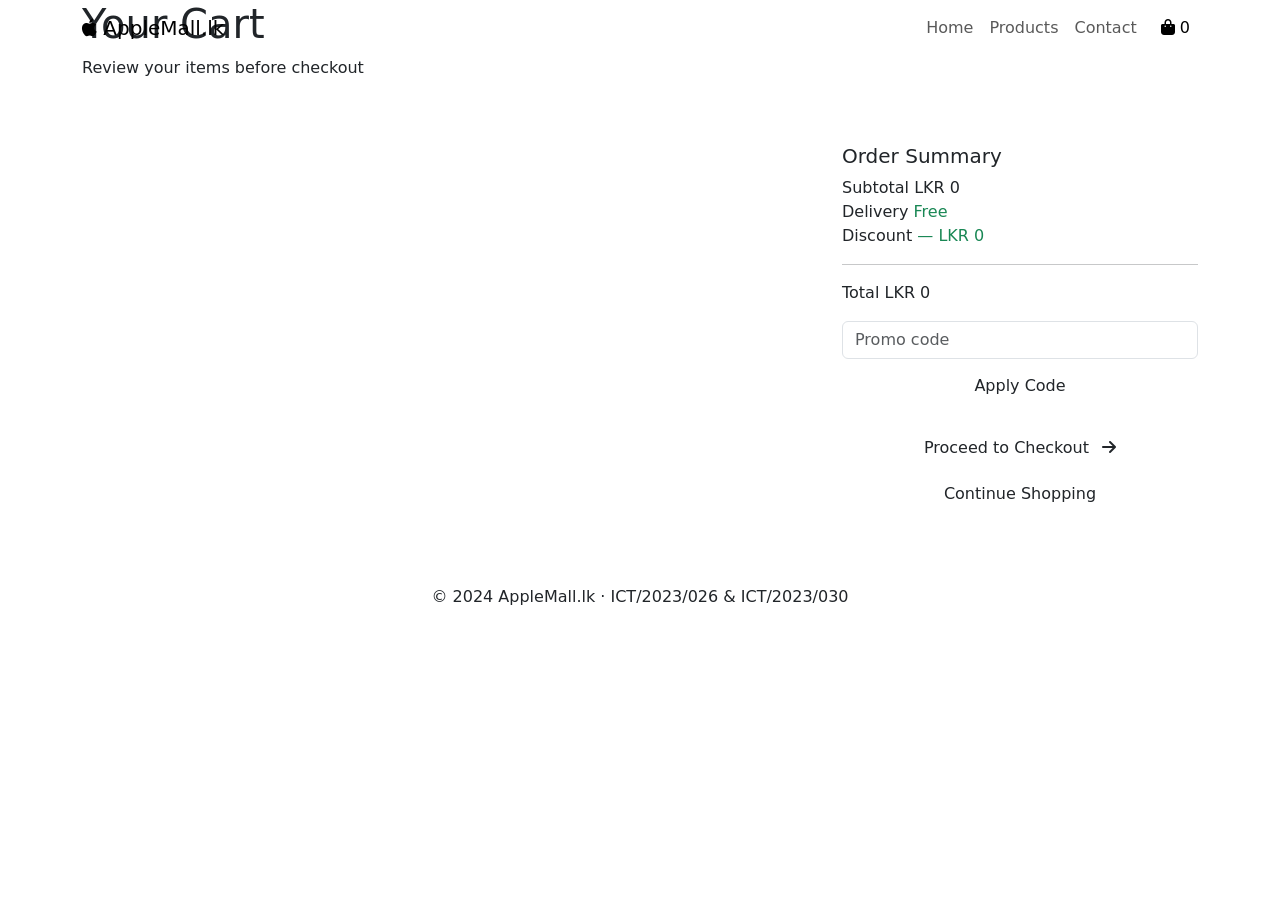
==== cart.html @ 31fba6ed "Add files via upload" ====
<!DOCTYPE html>
<html lang="en">
<head>
  <meta charset="UTF-8" />
  <meta name="viewport" content="width=device-width, initial-scale=1.0"/>
  <title>Cart – AppleMall.lk</title>
  <link href="https://cdn.jsdelivr.net/npm/bootstrap@5.3.0/dist/css/bootstrap.min.css" rel="stylesheet"/>
  <link href="https://fonts.googleapis.com/css2?family=Outfit:wght@300;400;600;700;900&display=swap" rel="stylesheet"/>
  <link rel="stylesheet" href="https://cdnjs.cloudflare.com/ajax/libs/font-awesome/6.4.0/css/all.min.css"/>
  <link rel="stylesheet" href="css/style.css"/>
</head>
<body>

  <!-- NAVBAR -->
  <nav class="navbar navbar-expand-lg fixed-top" id="mainNav">
    <div class="container">
      <a class="navbar-brand" href="index.html">
        <i class="fa-brands fa-apple"></i> AppleMall<span>.lk</span>
      </a>
      <button class="navbar-toggler" type="button" data-bs-toggle="collapse" data-bs-target="#navMenu">
        <span class="navbar-toggler-icon"></span>
      </button>
      <div class="collapse navbar-collapse" id="navMenu">
        <ul class="navbar-nav ms-auto align-items-center">
          <li class="nav-item"><a class="nav-link" href="index.html">Home</a></li>
          <li class="nav-item"><a class="nav-link" href="products.html">Products</a></li>
          <li class="nav-item"><a class="nav-link" href="contact.html">Contact</a></li>
          <li class="nav-item ms-2">
            <a class="nav-link cart-icon active" href="cart.html">
              <i class="fas fa-shopping-bag"></i>
              <span class="cart-count" id="cartCount">0</span>
            </a>
          </li>
        </ul>
      </div>
    </div>
  </nav>

  <!-- PAGE HEADER -->
  <div class="page-header">
    <div class="container">
      <h1 class="page-title">Your Cart</h1>
      <p class="page-subtitle">Review your items before checkout</p>
    </div>
  </div>

  <!-- CART CONTENT -->
  <section class="py-5">
    <div class="container">

      <!-- Empty Cart State -->
      <div id="emptyCart" class="text-center py-5 d-none">
        <div class="empty-cart-icon mb-4">
          <i class="fas fa-shopping-bag"></i>
        </div>
        <h3>Your cart is empty</h3>
        <p class="text-muted mb-4">Add some iPhones to get started!</p>
        <a href="products.html" class="btn btn-primary-custom">Browse Products</a>
      </div>

      <!-- Cart with Items -->
      <div id="cartContent">
        <div class="row g-4">
          <!-- Cart Items -->
          <div class="col-lg-8">
            <div class="cart-items-container" id="cartItemsList">
              <!-- JS fills this -->
            </div>
          </div>

          <!-- Order Summary -->
          <div class="col-lg-4">
            <div class="order-summary-card">
              <h5 class="summary-title">Order Summary</h5>
              <div class="summary-row">
                <span>Subtotal</span>
                <span id="subtotalAmount">LKR 0</span>
              </div>
              <div class="summary-row">
                <span>Delivery</span>
                <span class="text-success">Free</span>
              </div>
              <div class="summary-row">
                <span>Discount</span>
                <span id="discountAmount" class="text-success">— LKR 0</span>
              </div>
              <hr class="summary-divider"/>
              <div class="summary-row total-row">
                <span>Total</span>
                <span id="totalAmount">LKR 0</span>
              </div>

              <!-- Promo Code -->
              <div class="promo-input-group mt-3">
                <input type="text" id="promoInput" class="form-control" placeholder="Promo code"/>
                <button class="btn btn-outline-custom mt-2 w-100" onclick="applyPromo()">Apply Code</button>
              </div>
              <div id="promoMessage" class="mt-2"></div>

              <button class="btn btn-primary-custom w-100 mt-3" onclick="proceedCheckout()">
                Proceed to Checkout <i class="fas fa-arrow-right ms-2"></i>
              </button>
              <a href="products.html" class="btn btn-outline-custom w-100 mt-2">
                Continue Shopping
              </a>
            </div>
          </div>
        </div>
      </div>

    </div>
  </section>

  <!-- CHECKOUT MODAL -->
  <div class="modal fade" id="checkoutModal" tabindex="-1">
    <div class="modal-dialog modal-lg modal-dialog-centered">
      <div class="modal-content product-modal-content">
        <div class="modal-header border-0">
          <h5 class="modal-title text-white">Complete Your Order</h5>
          <button type="button" class="btn-close btn-close-white" data-bs-dismiss="modal"></button>
        </div>
        <div class="modal-body">
          <form id="checkoutForm" novalidate>
            <div class="row g-3">
              <div class="col-md-6">
                <label class="form-label text-white">Full Name *</label>
                <input type="text" class="form-control checkout-input" id="checkoutName" required placeholder="Kamal Perera"/>
                <div class="invalid-feedback">Please enter your name.</div>
              </div>
              <div class="col-md-6">
                <label class="form-label text-white">Phone Number *</label>
                <input type="tel" class="form-control checkout-input" id="checkoutPhone" required placeholder="07X XXX XXXX"/>
                <div class="invalid-feedback">Please enter a valid phone number.</div>
              </div>
              <div class="col-12">
                <label class="form-label text-white">Email *</label>
                <input type="email" class="form-control checkout-input" id="checkoutEmail" required placeholder="you@example.com"/>
                <div class="invalid-feedback">Please enter a valid email.</div>
              </div>
              <div class="col-12">
                <label class="form-label text-white">Delivery Address *</label>
                <textarea class="form-control checkout-input" id="checkoutAddress" rows="2" required placeholder="No. 12, Main Street, Colombo 03"></textarea>
                <div class="invalid-feedback">Please enter your address.</div>
              </div>
              <div class="col-md-6">
                <label class="form-label text-white">City *</label>
                <input type="text" class="form-control checkout-input" id="checkoutCity" required placeholder="Colombo"/>
                <div class="invalid-feedback">Please enter your city.</div>
              </div>
              <div class="col-md-6">
                <label class="form-label text-white">Payment Method</label>
                <select class="form-select checkout-input" id="checkoutPayment">
                  <option value="cod">Cash on Delivery</option>
                  <option value="card">Credit / Debit Card</option>
                  <option value="bank">Bank Transfer</option>
                </select>
              </div>
              <div class="col-12">
                <button type="button" class="btn btn-primary-custom w-100" onclick="placeOrder()">
                  Place Order <i class="fas fa-check ms-2"></i>
                </button>
              </div>
            </div>
          </form>
        </div>
      </div>
    </div>
  </div>

  <!-- SUCCESS MODAL -->
  <div class="modal fade" id="successModal" tabindex="-1">
    <div class="modal-dialog modal-dialog-centered">
      <div class="modal-content product-modal-content text-center p-4">
        <div class="success-icon mb-3">
          <i class="fas fa-circle-check fa-4x" style="color: #30d158;"></i>
        </div>
        <h4 class="text-white mb-2">Order Placed!</h4>
        <p class="text-muted">Thank you for shopping at AppleMall.lk. You'll receive a confirmation shortly.</p>
        <p class="order-id-text">Order ID: <strong id="orderIdDisplay"></strong></p>
        <a href="index.html" class="btn btn-primary-custom mt-3">Back to Home</a>
      </div>
    </div>
  </div>

  <!-- FOOTER -->
  <footer class="site-footer py-4">
    <div class="container text-center">
      <p class="footer-copy">© 2024 AppleMall.lk · ICT/2023/026 & ICT/2023/030</p>
    </div>
  </footer>

  <script src="https://cdn.jsdelivr.net/npm/bootstrap@5.3.0/dist/js/bootstrap.bundle.min.js"></script>
  <script src="js/products-data.js"></script>
  <script src="js/cart.js"></script>
</body>
</html>
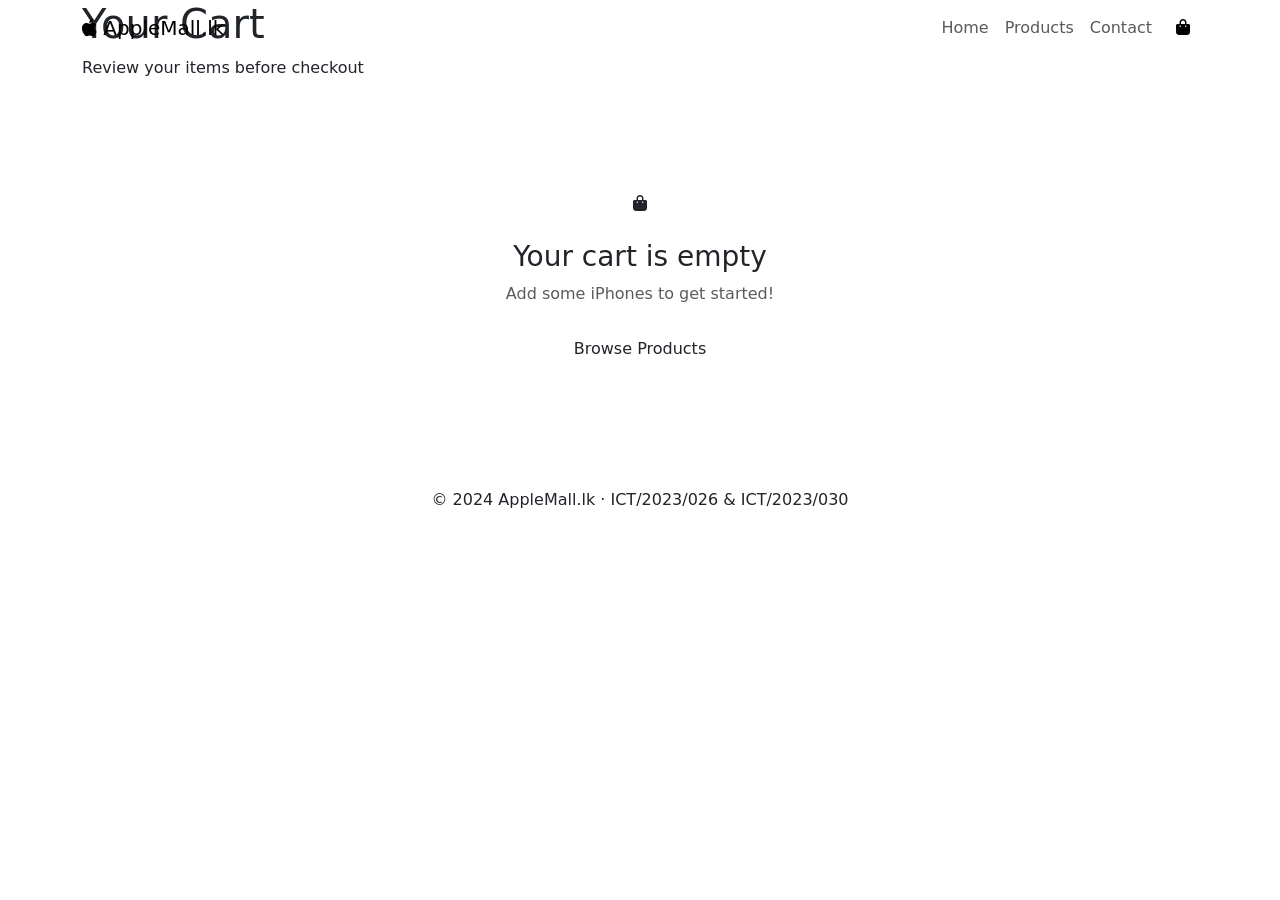
==== commit eab0bf1b: "cart.html" ====
--- a/cart.html
+++ b/cart.html
@@ -190,10 +190,12 @@
   </footer>
 
   <script src="https://cdn.jsdelivr.net/npm/bootstrap@5.3.0/dist/js/bootstrap.bundle.min.js"></script>
-  <script src="js/products-data.js"></script>
-  <script src="js/cart.js"></script>
+<script src="products-data.js"></script>
+<script src="cart.js"></script>
 </body>
 </html>
-
-
-
+</body>
+</html>
+
+
+
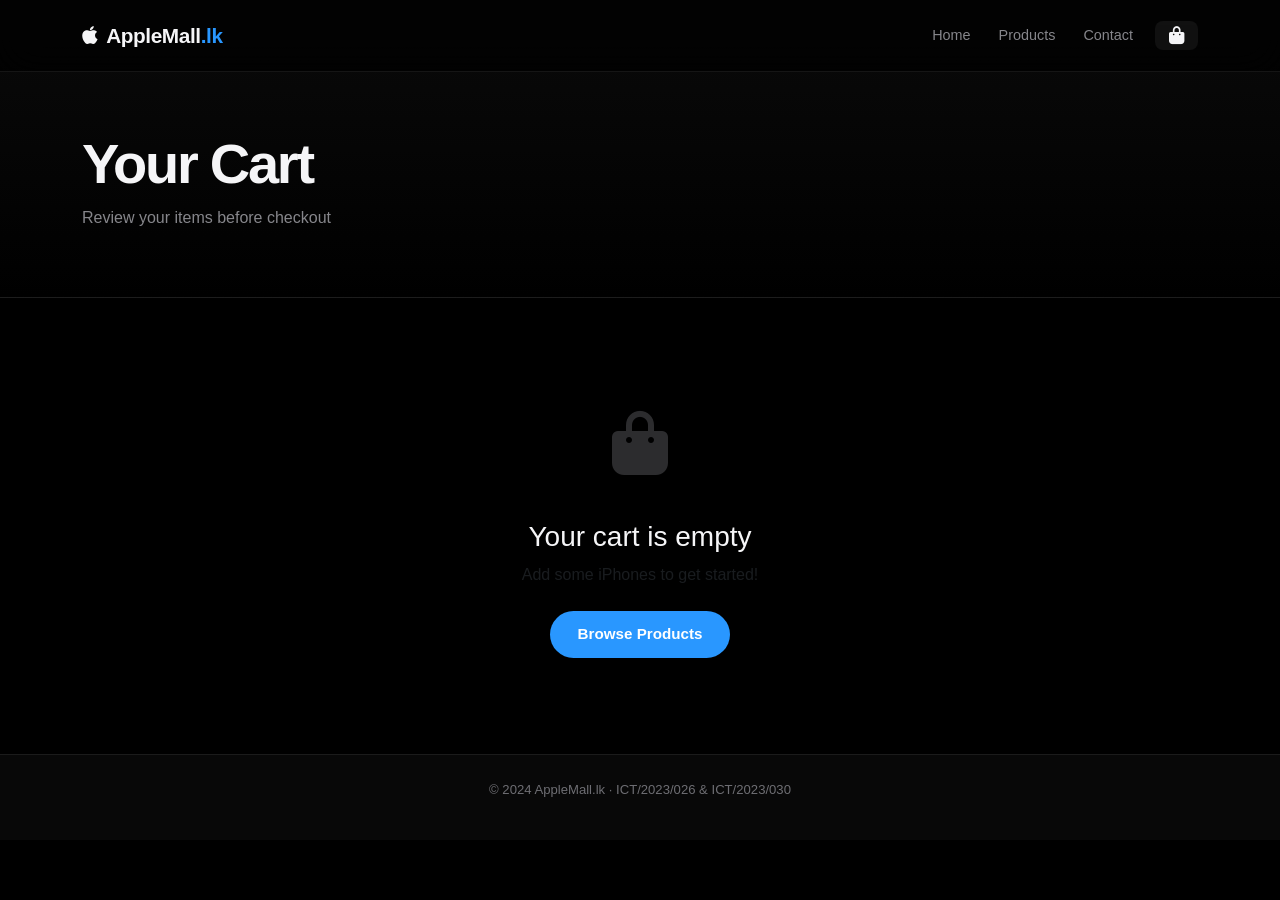
==== commit 2589408b: "cart.html" ====
--- a/cart.html
+++ b/cart.html
@@ -7,7 +7,7 @@
   <link href="https://cdn.jsdelivr.net/npm/bootstrap@5.3.0/dist/css/bootstrap.min.css" rel="stylesheet"/>
   <link href="https://fonts.googleapis.com/css2?family=Outfit:wght@300;400;600;700;900&display=swap" rel="stylesheet"/>
   <link rel="stylesheet" href="https://cdnjs.cloudflare.com/ajax/libs/font-awesome/6.4.0/css/all.min.css"/>
-  <link rel="stylesheet" href="css/style.css"/>
+  <link rel="stylesheet" href="style.css"/>
 </head>
 <body>
 
--- a/style.css
+++ b/style.css
@@ -0,0 +1,1197 @@
+/* ============================================
+   AppleMall.lk – Main Stylesheet
+   Phase 2 – Web Design Mini Project
+   ============================================ */
+
+@import url('https://fonts.googleapis.com/css2?family=Outfit:wght@300;400;600;700;900&display=swap');
+
+/* ---- CSS Variables ---- */
+:root {
+  --bg-primary: #000000;
+  --bg-secondary: #0a0a0a;
+  --bg-card: #141414;
+  --bg-card-hover: #1c1c1c;
+  --accent: #2997ff;
+  --accent-hover: #007aff;
+  --accent-glow: rgba(41, 151, 255, 0.25);
+  --text-primary: #f5f5f7;
+  --text-secondary: #86868b;
+  --text-muted: #6e6e73;
+  --border: rgba(255,255,255,0.08);
+  --border-strong: rgba(255,255,255,0.15);
+  --success: #30d158;
+  --danger: #ff453a;
+  --warning: #ffd60a;
+  --font: 'Outfit', sans-serif;
+  --radius: 16px;
+  --radius-sm: 10px;
+  --shadow: 0 8px 40px rgba(0,0,0,0.5);
+  --transition: all 0.3s cubic-bezier(0.4, 0, 0.2, 1);
+}
+
+/* ---- Base ---- */
+*, *::before, *::after { box-sizing: border-box; margin: 0; padding: 0; }
+
+html { scroll-behavior: smooth; }
+
+body {
+  font-family: var(--font);
+  background: var(--bg-primary);
+  color: var(--text-primary);
+  line-height: 1.6;
+  overflow-x: hidden;
+}
+
+/* ---- Scrollbar ---- */
+::-webkit-scrollbar { width: 6px; }
+::-webkit-scrollbar-track { background: var(--bg-secondary); }
+::-webkit-scrollbar-thumb { background: #333; border-radius: 3px; }
+::-webkit-scrollbar-thumb:hover { background: var(--accent); }
+
+/* ============================================
+   NAVBAR
+   ============================================ */
+.navbar {
+  background: rgba(0, 0, 0, 0.75);
+  backdrop-filter: saturate(180%) blur(20px);
+  -webkit-backdrop-filter: saturate(180%) blur(20px);
+  border-bottom: 1px solid var(--border);
+  padding: 14px 0;
+  transition: var(--transition);
+  z-index: 1000;
+}
+
+.navbar.scrolled {
+  background: rgba(0, 0, 0, 0.92);
+}
+
+.navbar-brand {
+  font-size: 1.3rem;
+  font-weight: 700;
+  color: var(--text-primary) !important;
+  letter-spacing: -0.02em;
+  text-decoration: none;
+}
+
+.navbar-brand i { margin-right: 4px; }
+.navbar-brand span { color: var(--accent); }
+
+.nav-link {
+  color: var(--text-secondary) !important;
+  font-weight: 500;
+  font-size: 0.9rem;
+  padding: 6px 14px !important;
+  border-radius: 8px;
+  transition: var(--transition);
+}
+
+.nav-link:hover, .nav-link.active {
+  color: var(--text-primary) !important;
+  background: rgba(255,255,255,0.06);
+}
+
+.cart-icon {
+  position: relative;
+  display: inline-flex;
+  align-items: center;
+  font-size: 1.1rem;
+}
+
+.cart-count {
+  position: absolute;
+  top: -6px;
+  right: -6px;
+  background: var(--accent);
+  color: #fff;
+  font-size: 0.65rem;
+  font-weight: 700;
+  width: 18px;
+  height: 18px;
+  border-radius: 50%;
+  display: flex;
+  align-items: center;
+  justify-content: center;
+}
+
+.navbar-toggler {
+  border: 1px solid var(--border);
+  padding: 6px 10px;
+}
+.navbar-toggler-icon {
+  background-image: url("data:image/svg+xml,%3csvg xmlns='http://www.w3.org/2000/svg' viewBox='0 0 30 30'%3e%3cpath stroke='rgba%28255,255,255,0.7%29' stroke-linecap='round' stroke-miterlimit='10' stroke-width='2' d='M4 7h22M4 15h22M4 23h22'/%3e%3c/svg%3e");
+}
+
+/* ============================================
+   HERO SECTION
+   ============================================ */
+.hero-section {
+  position: relative;
+  min-height: 100vh;
+  display: flex;
+  align-items: center;
+  overflow: hidden;
+  padding-top: 80px;
+}
+
+.hero-bg {
+  position: absolute;
+  inset: 0;
+  background: radial-gradient(ellipse at 70% 50%, rgba(41, 151, 255, 0.12) 0%, transparent 60%),
+              radial-gradient(ellipse at 20% 80%, rgba(100, 50, 200, 0.08) 0%, transparent 50%),
+              linear-gradient(180deg, #000 0%, #080808 100%);
+  z-index: 0;
+}
+
+.hero-section .container { position: relative; z-index: 1; }
+
+.hero-label {
+  font-size: 0.8rem;
+  font-weight: 600;
+  letter-spacing: 0.15em;
+  text-transform: uppercase;
+  color: var(--accent);
+  margin-bottom: 12px;
+}
+
+.hero-title {
+  font-size: clamp(3rem, 7vw, 5.5rem);
+  font-weight: 900;
+  letter-spacing: -0.04em;
+  line-height: 1.05;
+  color: var(--text-primary);
+  margin-bottom: 20px;
+}
+
+.hero-title span {
+  background: linear-gradient(135deg, #2997ff, #bf5af2);
+  -webkit-background-clip: text;
+  -webkit-text-fill-color: transparent;
+  background-clip: text;
+}
+
+.hero-subtitle {
+  font-size: 1.1rem;
+  color: var(--text-secondary);
+  max-width: 420px;
+  margin-bottom: 36px;
+  line-height: 1.7;
+}
+
+.hero-buttons { display: flex; gap: 12px; flex-wrap: wrap; }
+
+.btn-primary-custom {
+  background: var(--accent);
+  color: #fff !important;
+  border: none;
+  padding: 12px 28px;
+  border-radius: 100px;
+  font-weight: 600;
+  font-size: 0.95rem;
+  transition: var(--transition);
+  text-decoration: none;
+  display: inline-flex;
+  align-items: center;
+}
+
+.btn-primary-custom:hover {
+  background: var(--accent-hover);
+  transform: translateY(-2px);
+  box-shadow: 0 8px 24px var(--accent-glow);
+  color: #fff !important;
+}
+
+.btn-outline-custom {
+  background: transparent;
+  color: var(--text-primary) !important;
+  border: 1px solid var(--border-strong);
+  padding: 12px 28px;
+  border-radius: 100px;
+  font-weight: 600;
+  font-size: 0.95rem;
+  transition: var(--transition);
+  text-decoration: none;
+  display: inline-flex;
+  align-items: center;
+}
+
+.btn-outline-custom:hover {
+  background: rgba(255,255,255,0.08);
+  border-color: rgba(255,255,255,0.3);
+  transform: translateY(-2px);
+  color: var(--text-primary) !important;
+}
+
+.phone-showcase {
+  position: relative;
+  display: inline-block;
+}
+
+.phone-glow {
+  position: absolute;
+  inset: -40px;
+  background: radial-gradient(circle, rgba(41,151,255,0.2) 0%, transparent 65%);
+  border-radius: 50%;
+  animation: glow-pulse 3s ease-in-out infinite;
+}
+
+@keyframes glow-pulse {
+  0%, 100% { opacity: 0.5; transform: scale(1); }
+  50% { opacity: 1; transform: scale(1.05); }
+}
+
+.hero-phone-img {
+  width: 100%;
+  max-width: 380px;
+  object-fit: contain;
+  animation: float 4s ease-in-out infinite;
+  filter: drop-shadow(0 40px 60px rgba(0,0,0,0.8));
+}
+
+@keyframes float {
+  0%, 100% { transform: translateY(0); }
+  50% { transform: translateY(-16px); }
+}
+
+.hero-scroll-indicator {
+  position: absolute;
+  bottom: 32px;
+  left: 50%;
+  transform: translateX(-50%);
+  display: flex;
+  flex-direction: column;
+  align-items: center;
+  gap: 6px;
+}
+
+.scroll-dot {
+  width: 6px;
+  height: 6px;
+  border-radius: 50%;
+  background: var(--accent);
+  animation: scroll-bounce 1.8s ease-in-out infinite;
+}
+
+@keyframes scroll-bounce {
+  0%, 100% { transform: translateY(0); opacity: 1; }
+  50% { transform: translateY(8px); opacity: 0.3; }
+}
+
+/* ============================================
+   FEATURES BAR
+   ============================================ */
+.features-bar {
+  background: var(--bg-card);
+  border-top: 1px solid var(--border);
+  border-bottom: 1px solid var(--border);
+}
+
+.feature-item {
+  display: flex;
+  align-items: center;
+  justify-content: center;
+  gap: 10px;
+  color: var(--text-secondary);
+  font-size: 0.9rem;
+  font-weight: 500;
+  padding: 10px 0;
+}
+
+.feature-item i {
+  font-size: 1.1rem;
+  color: var(--accent);
+}
+
+/* ============================================
+   SECTION HEADERS
+   ============================================ */
+.section-label {
+  font-size: 0.75rem;
+  font-weight: 600;
+  letter-spacing: 0.15em;
+  text-transform: uppercase;
+  color: var(--accent);
+  margin-bottom: 8px;
+}
+
+.section-title {
+  font-size: clamp(1.8rem, 4vw, 2.8rem);
+  font-weight: 800;
+  letter-spacing: -0.03em;
+  color: var(--text-primary);
+  margin-bottom: 12px;
+}
+
+.section-subtitle {
+  color: var(--text-secondary);
+  font-size: 1rem;
+  max-width: 480px;
+  margin: 0 auto;
+}
+
+/* ============================================
+   PRODUCT CARDS
+   ============================================ */
+.product-card {
+  background: var(--bg-card);
+  border: 1px solid var(--border);
+  border-radius: var(--radius);
+  overflow: hidden;
+  transition: var(--transition);
+  cursor: pointer;
+  height: 100%;
+}
+
+.product-card:hover {
+  transform: translateY(-6px);
+  border-color: rgba(41,151,255,0.3);
+  box-shadow: 0 20px 50px rgba(0,0,0,0.5), 0 0 0 1px rgba(41,151,255,0.15);
+}
+
+.product-img-wrap {
+  background: #1a1a1a;
+  padding: 28px;
+  text-align: center;
+  position: relative;
+  overflow: hidden;
+}
+
+.product-img-wrap::after {
+  content: '';
+  position: absolute;
+  inset: 0;
+  background: radial-gradient(circle at center, rgba(41,151,255,0.05) 0%, transparent 70%);
+}
+
+.product-card img {
+  width: 100%;
+  height: 200px;
+  object-fit: contain;
+  transition: transform 0.5s cubic-bezier(0.4,0,0.2,1);
+}
+
+.product-card:hover img { transform: scale(1.06); }
+
+.product-badge {
+  position: absolute;
+  top: 12px;
+  left: 12px;
+  background: var(--accent);
+  color: #fff;
+  font-size: 0.7rem;
+  font-weight: 700;
+  padding: 3px 10px;
+  border-radius: 100px;
+  z-index: 1;
+}
+
+.product-badge.sale { background: var(--danger); }
+
+.product-info {
+  padding: 18px;
+}
+
+.product-series {
+  font-size: 0.7rem;
+  font-weight: 600;
+  letter-spacing: 0.1em;
+  text-transform: uppercase;
+  color: var(--accent);
+  margin-bottom: 4px;
+}
+
+.product-name {
+  font-size: 1.05rem;
+  font-weight: 700;
+  color: var(--text-primary);
+  margin-bottom: 6px;
+  letter-spacing: -0.02em;
+}
+
+.product-specs {
+  font-size: 0.8rem;
+  color: var(--text-muted);
+  margin-bottom: 14px;
+}
+
+.product-price {
+  font-size: 1.15rem;
+  font-weight: 800;
+  color: var(--text-primary);
+  letter-spacing: -0.02em;
+}
+
+.product-price-old {
+  font-size: 0.85rem;
+  color: var(--text-muted);
+  text-decoration: line-through;
+  margin-left: 6px;
+}
+
+.product-actions {
+  display: flex;
+  gap: 8px;
+  margin-top: 14px;
+}
+
+.btn-add-cart {
+  flex: 1;
+  background: var(--accent);
+  color: #fff;
+  border: none;
+  padding: 9px 14px;
+  border-radius: 100px;
+  font-size: 0.85rem;
+  font-weight: 600;
+  cursor: pointer;
+  transition: var(--transition);
+}
+
+.btn-add-cart:hover {
+  background: var(--accent-hover);
+  transform: scale(1.02);
+}
+
+.btn-view-detail {
+  background: var(--bg-card-hover);
+  color: var(--text-secondary);
+  border: 1px solid var(--border);
+  padding: 9px 14px;
+  border-radius: 100px;
+  font-size: 0.85rem;
+  font-weight: 600;
+  cursor: pointer;
+  transition: var(--transition);
+}
+
+.btn-view-detail:hover {
+  background: rgba(255,255,255,0.08);
+  color: var(--text-primary);
+}
+
+/* ============================================
+   PROMO SECTION
+   ============================================ */
+.promo-card {
+  background: linear-gradient(135deg, #1a1a2e 0%, #16213e 50%, #0f3460 100%);
+  border: 1px solid rgba(41,151,255,0.2);
+  border-radius: var(--radius);
+  padding: 48px 40px;
+  position: relative;
+  overflow: hidden;
+}
+
+.promo-card::before {
+  content: '';
+  position: absolute;
+  top: -80px;
+  right: -80px;
+  width: 300px;
+  height: 300px;
+  background: radial-gradient(circle, rgba(41,151,255,0.15) 0%, transparent 70%);
+  border-radius: 50%;
+}
+
+.promo-label {
+  font-size: 0.75rem;
+  font-weight: 600;
+  letter-spacing: 0.15em;
+  text-transform: uppercase;
+  color: var(--warning);
+  margin-bottom: 10px;
+}
+
+.promo-title {
+  font-size: 2.2rem;
+  font-weight: 800;
+  letter-spacing: -0.03em;
+  color: var(--text-primary);
+  line-height: 1.2;
+  margin-bottom: 12px;
+}
+
+.promo-title span {
+  color: var(--accent);
+}
+
+.promo-text {
+  color: var(--text-secondary);
+}
+
+.promo-badge {
+  width: 120px;
+  height: 120px;
+  border-radius: 50%;
+  background: var(--danger);
+  display: flex;
+  align-items: center;
+  justify-content: center;
+  font-size: 1.8rem;
+  font-weight: 900;
+  color: #fff;
+  margin: 0 auto;
+  animation: spin-slow 8s linear infinite;
+  box-shadow: 0 0 40px rgba(255,69,58,0.4);
+}
+
+@keyframes spin-slow {
+  0% { transform: rotate(0deg); }
+  100% { transform: rotate(360deg); }
+}
+
+/* ============================================
+   ACCESSORIES
+   ============================================ */
+.accessory-card {
+  background: var(--bg-card);
+  border: 1px solid var(--border);
+  border-radius: var(--radius);
+  padding: 28px 20px;
+  transition: var(--transition);
+  cursor: pointer;
+}
+
+.accessory-card:hover {
+  border-color: rgba(41,151,255,0.3);
+  transform: translateY(-4px);
+}
+
+.accessory-icon {
+  font-size: 2rem;
+  color: var(--accent);
+  margin-bottom: 14px;
+}
+
+.accessory-card h6 {
+  font-size: 0.95rem;
+  font-weight: 700;
+  color: var(--text-primary);
+  margin-bottom: 4px;
+}
+
+.accessory-card p {
+  font-size: 0.8rem;
+  color: var(--text-muted);
+  margin: 0;
+}
+
+/* ============================================
+   TESTIMONIALS
+   ============================================ */
+.testimonials-section {
+  background: var(--bg-secondary);
+}
+
+.testimonial-card {
+  background: var(--bg-card);
+  border: 1px solid var(--border);
+  border-radius: var(--radius);
+  padding: 36px;
+  max-width: 620px;
+  text-align: center;
+}
+
+.stars { color: var(--warning); font-size: 1.2rem; letter-spacing: 2px; }
+
+.testimonial-text {
+  color: var(--text-secondary);
+  font-size: 1rem;
+  line-height: 1.8;
+  margin-bottom: 24px;
+  font-style: italic;
+}
+
+.testimonial-author {
+  display: flex;
+  align-items: center;
+  justify-content: center;
+  gap: 12px;
+}
+
+.author-avatar {
+  width: 44px;
+  height: 44px;
+  border-radius: 50%;
+  background: var(--accent);
+  display: flex;
+  align-items: center;
+  justify-content: center;
+  font-weight: 700;
+  font-size: 0.8rem;
+  color: #fff;
+}
+
+.testimonial-author strong {
+  display: block;
+  font-size: 0.95rem;
+  color: var(--text-primary);
+}
+
+.testimonial-author small {
+  color: var(--text-muted);
+  font-size: 0.8rem;
+}
+
+.carousel-control-prev, .carousel-control-next {
+  width: 40px;
+  height: 40px;
+  background: var(--bg-card);
+  border-radius: 50%;
+  top: 50%;
+  transform: translateY(-50%);
+  border: 1px solid var(--border);
+}
+
+/* ============================================
+   PAGE HEADER (inner pages)
+   ============================================ */
+.page-header {
+  padding: 130px 0 50px;
+  background: linear-gradient(180deg, #0a0a0a 0%, #000 100%);
+  border-bottom: 1px solid var(--border);
+}
+
+.page-title {
+  font-size: clamp(2rem, 5vw, 3.5rem);
+  font-weight: 900;
+  letter-spacing: -0.04em;
+  color: var(--text-primary);
+  margin-bottom: 8px;
+}
+
+.page-subtitle {
+  color: var(--text-secondary);
+  font-size: 1rem;
+}
+
+/* ============================================
+   FILTER BAR
+   ============================================ */
+.filter-bar {
+  background: var(--bg-card);
+  border: 1px solid var(--border);
+  border-radius: var(--radius);
+  padding: 20px 24px;
+}
+
+.search-box {
+  position: relative;
+}
+
+.search-box i {
+  position: absolute;
+  left: 14px;
+  top: 50%;
+  transform: translateY(-50%);
+  color: var(--text-muted);
+  font-size: 0.9rem;
+  z-index: 1;
+}
+
+.search-box .form-control {
+  padding-left: 38px;
+}
+
+.form-control, .form-select, .filter-select {
+  background: var(--bg-secondary) !important;
+  border: 1px solid var(--border) !important;
+  color: var(--text-primary) !important;
+  border-radius: var(--radius-sm) !important;
+  font-family: var(--font) !important;
+  font-size: 0.9rem !important;
+  padding: 10px 14px !important;
+}
+
+.form-control:focus, .form-select:focus {
+  border-color: var(--accent) !important;
+  box-shadow: 0 0 0 3px rgba(41,151,255,0.15) !important;
+  outline: none !important;
+}
+
+.form-control::placeholder { color: var(--text-muted) !important; }
+
+.filter-select option {
+  background: #1a1a1a;
+  color: var(--text-primary);
+}
+
+.results-count {
+  color: var(--text-muted);
+  font-size: 0.9rem;
+}
+
+#noResults { color: var(--text-secondary); }
+
+/* ============================================
+   PRODUCT MODAL
+   ============================================ */
+.product-modal-content {
+  background: #121212 !important;
+  border: 1px solid var(--border) !important;
+  border-radius: var(--radius) !important;
+  color: var(--text-primary);
+}
+
+.modal-product-img {
+  width: 100%;
+  max-height: 300px;
+  object-fit: contain;
+  background: #1a1a1a;
+  border-radius: var(--radius-sm);
+  padding: 24px;
+}
+
+.modal-product-name {
+  font-size: 1.5rem;
+  font-weight: 800;
+  letter-spacing: -0.03em;
+  margin-bottom: 6px;
+}
+
+.modal-product-price {
+  font-size: 1.4rem;
+  font-weight: 700;
+  color: var(--accent);
+  margin-bottom: 16px;
+}
+
+.spec-table { width: 100%; }
+.spec-table tr td {
+  padding: 8px 0;
+  border-bottom: 1px solid var(--border);
+  font-size: 0.9rem;
+}
+.spec-table tr td:first-child { color: var(--text-muted); width: 40%; }
+.spec-table tr:last-child td { border-bottom: none; }
+
+.color-swatch {
+  width: 28px;
+  height: 28px;
+  border-radius: 50%;
+  display: inline-block;
+  cursor: pointer;
+  border: 2px solid transparent;
+  transition: var(--transition);
+}
+
+.color-swatch:hover, .color-swatch.active {
+  border-color: var(--accent);
+  transform: scale(1.2);
+}
+
+/* ============================================
+   CART PAGE
+   ============================================ */
+.cart-item {
+  background: var(--bg-card);
+  border: 1px solid var(--border);
+  border-radius: var(--radius);
+  padding: 20px;
+  margin-bottom: 16px;
+  display: flex;
+  align-items: center;
+  gap: 20px;
+  transition: var(--transition);
+}
+
+.cart-item:hover { border-color: rgba(41,151,255,0.2); }
+
+.cart-item-img {
+  width: 90px;
+  height: 90px;
+  object-fit: contain;
+  background: #1a1a1a;
+  border-radius: var(--radius-sm);
+  padding: 8px;
+  flex-shrink: 0;
+}
+
+.cart-item-info { flex: 1; }
+
+.cart-item-name {
+  font-size: 1rem;
+  font-weight: 700;
+  color: var(--text-primary);
+  margin-bottom: 4px;
+}
+
+.cart-item-specs {
+  font-size: 0.8rem;
+  color: var(--text-muted);
+  margin-bottom: 10px;
+}
+
+.cart-item-price {
+  font-size: 1rem;
+  font-weight: 700;
+  color: var(--accent);
+}
+
+.qty-controls {
+  display: flex;
+  align-items: center;
+  gap: 10px;
+  background: var(--bg-secondary);
+  border: 1px solid var(--border);
+  border-radius: 100px;
+  padding: 4px 8px;
+}
+
+.qty-btn {
+  background: none;
+  border: none;
+  color: var(--text-secondary);
+  cursor: pointer;
+  width: 26px;
+  height: 26px;
+  border-radius: 50%;
+  display: flex;
+  align-items: center;
+  justify-content: center;
+  font-size: 1rem;
+  transition: var(--transition);
+}
+
+.qty-btn:hover {
+  background: var(--accent);
+  color: #fff;
+}
+
+.qty-num {
+  font-weight: 700;
+  font-size: 0.95rem;
+  min-width: 20px;
+  text-align: center;
+}
+
+.btn-remove {
+  background: none;
+  border: none;
+  color: var(--danger);
+  cursor: pointer;
+  font-size: 1rem;
+  padding: 8px;
+  border-radius: var(--radius-sm);
+  transition: var(--transition);
+}
+
+.btn-remove:hover {
+  background: rgba(255,69,58,0.1);
+}
+
+.order-summary-card {
+  background: var(--bg-card);
+  border: 1px solid var(--border);
+  border-radius: var(--radius);
+  padding: 24px;
+  position: sticky;
+  top: 90px;
+}
+
+.summary-title {
+  font-size: 1.1rem;
+  font-weight: 700;
+  color: var(--text-primary);
+  margin-bottom: 20px;
+  padding-bottom: 16px;
+  border-bottom: 1px solid var(--border);
+}
+
+.summary-row {
+  display: flex;
+  justify-content: space-between;
+  align-items: center;
+  margin-bottom: 12px;
+  font-size: 0.9rem;
+  color: var(--text-secondary);
+}
+
+.summary-divider { border-color: var(--border); }
+
+.total-row {
+  font-size: 1.1rem;
+  font-weight: 700;
+  color: var(--text-primary);
+  margin-top: 12px;
+}
+
+.empty-cart-icon {
+  font-size: 4rem;
+  color: var(--text-muted);
+  opacity: 0.4;
+}
+
+.order-id-text {
+  color: var(--text-secondary);
+  font-size: 0.9rem;
+}
+
+.promo-input-group { }
+
+/* ============================================
+   CHECKOUT FORM
+   ============================================ */
+.checkout-input {
+  background: rgba(255,255,255,0.05) !important;
+  border: 1px solid rgba(255,255,255,0.12) !important;
+  color: var(--text-primary) !important;
+  border-radius: var(--radius-sm) !important;
+  font-family: var(--font) !important;
+  padding: 12px 16px !important;
+  transition: var(--transition) !important;
+}
+
+.checkout-input:focus {
+  background: rgba(255,255,255,0.08) !important;
+  border-color: var(--accent) !important;
+  box-shadow: 0 0 0 3px rgba(41,151,255,0.15) !important;
+}
+
+.checkout-input::placeholder { color: var(--text-muted) !important; }
+
+/* ============================================
+   CONTACT PAGE
+   ============================================ */
+.contact-info-card {
+  background: var(--bg-card);
+  border: 1px solid var(--border);
+  border-radius: var(--radius);
+  padding: 20px;
+  display: flex;
+  align-items: flex-start;
+  gap: 16px;
+  transition: var(--transition);
+}
+
+.contact-info-card:hover {
+  border-color: rgba(41,151,255,0.3);
+  transform: translateX(4px);
+}
+
+.contact-info-icon {
+  width: 44px;
+  height: 44px;
+  background: rgba(41,151,255,0.12);
+  border-radius: var(--radius-sm);
+  display: flex;
+  align-items: center;
+  justify-content: center;
+  color: var(--accent);
+  font-size: 1.1rem;
+  flex-shrink: 0;
+}
+
+.contact-info-card h6 {
+  font-size: 0.85rem;
+  font-weight: 700;
+  color: var(--text-primary);
+  margin-bottom: 4px;
+}
+
+.contact-info-card p {
+  font-size: 0.85rem;
+  color: var(--text-secondary);
+  margin: 0;
+  line-height: 1.6;
+}
+
+.contact-form-card {
+  background: var(--bg-card);
+  border: 1px solid var(--border);
+  border-radius: var(--radius);
+  padding: 36px;
+}
+
+.contact-success-alert {
+  background: rgba(48,209,88,0.12);
+  border: 1px solid rgba(48,209,88,0.3);
+  color: var(--success);
+  border-radius: var(--radius-sm);
+  padding: 14px 18px;
+  font-size: 0.95rem;
+}
+
+/* FAQ */
+.faq-item {
+  background: var(--bg-card) !important;
+  border: 1px solid var(--border) !important;
+  border-radius: var(--radius-sm) !important;
+  margin-bottom: 10px !important;
+  overflow: hidden;
+}
+
+.faq-button {
+  background: var(--bg-card) !important;
+  color: var(--text-primary) !important;
+  font-weight: 600 !important;
+  font-family: var(--font) !important;
+  border: none !important;
+  padding: 18px 20px !important;
+}
+
+.faq-button:not(.collapsed) {
+  background: var(--bg-card-hover) !important;
+  color: var(--accent) !important;
+  box-shadow: none !important;
+}
+
+.faq-button::after {
+  filter: invert(1);
+}
+
+.faq-body {
+  background: var(--bg-card-hover) !important;
+  color: var(--text-secondary) !important;
+  font-family: var(--font) !important;
+  font-size: 0.92rem !important;
+  line-height: 1.7 !important;
+  border-top: 1px solid var(--border);
+  padding: 16px 20px !important;
+}
+
+/* ============================================
+   FOOTER
+   ============================================ */
+.site-footer {
+  background: #080808;
+  border-top: 1px solid var(--border);
+}
+
+.footer-brand {
+  font-size: 1.3rem;
+  font-weight: 700;
+  color: var(--text-primary);
+  margin-bottom: 10px;
+  letter-spacing: -0.02em;
+}
+
+.footer-brand span { color: var(--accent); }
+.footer-brand i { margin-right: 4px; }
+
+.footer-desc {
+  color: var(--text-muted);
+  font-size: 0.88rem;
+  line-height: 1.7;
+  margin-bottom: 6px;
+}
+
+.footer-heading {
+  font-size: 0.8rem;
+  font-weight: 700;
+  letter-spacing: 0.1em;
+  text-transform: uppercase;
+  color: var(--text-secondary);
+  margin-bottom: 14px;
+}
+
+.footer-links {
+  list-style: none;
+  padding: 0;
+  margin: 0;
+}
+
+.footer-links li { margin-bottom: 8px; }
+
+.footer-links a {
+  color: var(--text-muted);
+  text-decoration: none;
+  font-size: 0.9rem;
+  transition: var(--transition);
+}
+
+.footer-links a:hover { color: var(--text-primary); }
+
+.social-links { display: flex; gap: 12px; }
+
+.social-links a {
+  width: 36px;
+  height: 36px;
+  background: var(--bg-card);
+  border: 1px solid var(--border);
+  border-radius: 50%;
+  display: flex;
+  align-items: center;
+  justify-content: center;
+  color: var(--text-secondary);
+  text-decoration: none;
+  font-size: 0.9rem;
+  transition: var(--transition);
+}
+
+.social-links a:hover {
+  background: var(--accent);
+  border-color: var(--accent);
+  color: #fff;
+  transform: translateY(-2px);
+}
+
+.footer-divider { border-color: var(--border); }
+
+.footer-copy {
+  color: var(--text-muted);
+  font-size: 0.82rem;
+}
+
+/* ============================================
+   TOAST NOTIFICATION
+   ============================================ */
+.toast-container {
+  position: fixed;
+  bottom: 24px;
+  right: 24px;
+  z-index: 9999;
+}
+
+.app-toast {
+  background: var(--bg-card);
+  border: 1px solid var(--border);
+  border-radius: var(--radius-sm);
+  padding: 14px 20px;
+  color: var(--text-primary);
+  font-size: 0.9rem;
+  display: flex;
+  align-items: center;
+  gap: 10px;
+  box-shadow: var(--shadow);
+  animation: toast-in 0.3s ease forwards;
+  margin-top: 8px;
+  min-width: 260px;
+}
+
+.app-toast.success i { color: var(--success); }
+.app-toast.error i { color: var(--danger); }
+
+@keyframes toast-in {
+  from { opacity: 0; transform: translateY(20px); }
+  to { opacity: 1; transform: translateY(0); }
+}
+
+/* ============================================
+   ANIMATIONS
+   ============================================ */
+.fade-in-up {
+  animation: fade-in-up 0.6s ease forwards;
+}
+
+@keyframes fade-in-up {
+  from { opacity: 0; transform: translateY(30px); }
+  to { opacity: 1; transform: translateY(0); }
+}
+
+/* ============================================
+   RESPONSIVE
+   ============================================ */
+@media (max-width: 768px) {
+  .hero-section { padding-top: 90px; text-align: center; }
+  .hero-buttons { justify-content: center; }
+  .hero-subtitle { margin: 0 auto 32px; }
+  .hero-phone-img { max-width: 260px; margin-top: 32px; }
+  .promo-card { padding: 32px 24px; }
+  .promo-title { font-size: 1.6rem; }
+  .cart-item { flex-wrap: wrap; }
+  .contact-form-card { padding: 24px 20px; }
+}
+
+@media (max-width: 576px) {
+  .hero-title { font-size: 2.6rem; }
+  .filter-bar .row { flex-direction: column; }
+}
